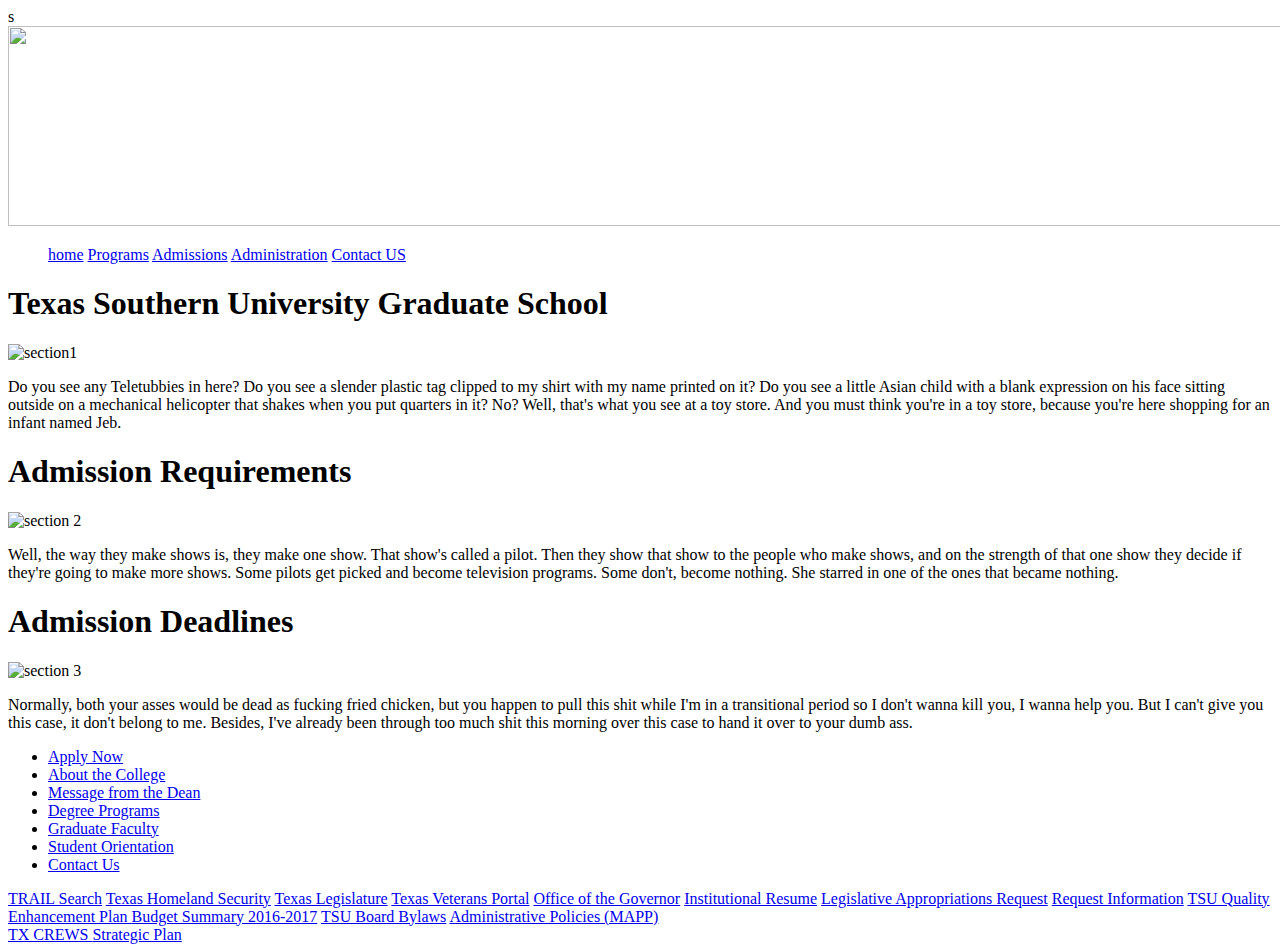
==== administration.html @ 9cfd363f "initial commit" ====
<!DOCTYPE html>s
<html>
<head>
  <meta charset="utf-8" />
  <title>Administration:  Texas Southern University: Graduate School</title>
  <script src="modernizr-1.5.js"></script>
  <link href="gradschool.css" type="text/css" rel="stylesheet">
</head>

<div id="container">
<body>
<header>
<img src="grad-slide3.jpg" width="1300" height="200" />
<ul id="hnav">
<a href="#">home</a> <a href="programs.html">Programs</a> <a href="enrollment_services.html">Admissions</a> <a href="administration.html">Administration</a> <a href="contact.html">Contact US</a></li>
</ul>
</header>

<div id="main">
<section>
<h1>Texas Southern University Graduate School</h1>
<img src="#" width="90%" height="100px"  alt="section1"/>
<p>Do you see any Teletubbies in here? Do you see a slender plastic tag clipped to my shirt with my name printed on it? Do you see a little Asian child with a blank expression on his face sitting outside on a mechanical helicopter that shakes when you put quarters in it? No? Well, that's what you see at a toy store. And you must think you're in a toy store, because you're here shopping for an infant named Jeb.</p>
</section>

<section>
<h1>Admission Requirements</h1>
<img src="#" width="90%" height="100px" alt="section 2"/>
<p>
Well, the way they make shows is, they make one show. That show's called a pilot. Then they show that show to the people who make shows, and on the strength of that one show they decide if they're going to make more shows. Some pilots get picked and become television programs. Some don't, become nothing. She starred in one of the ones that became nothing.
</p>
</section>

<section>
<h1>Admission Deadlines</h1>
<img src="#" width="90%" height="100px"  alt="section 3"/>
<p>Normally, both your asses would be dead as fucking fried chicken, but you happen to pull this shit while I'm in a transitional period so I don't wanna kill you, I wanna help you. But I can't give you this case, it don't belong to me. Besides, I've already been through too much shit this morning over this case to hand it over to your dumb ass.
</p>
</section>
</div>

<aside>
<ul>
        <li><a href="apply-now.php">Apply Now</a></li>
                           <li><a href="about-us.php">About the College</a></li>
                           <li><a href="message-from-the-dean.php">Message from the Dean</a></li>
                           <li><a href="degree-listing.php">Degree Programs</a></li>
                           <li><a href="graduate-faculty.php">Graduate Faculty</a></li>
                           <li><a href="orientation.php">Student Orientation</a></li>
                           <li class="last"><a href="contact-us.php">Contact Us</a></li>
                        </ul>
</aside>

<footer>
<a href="http://www.tsl.state.tx.us/trail/#top" target="_blank">TRAIL Search</a></li>
<a href="http://www.texashomelandsecurity.com/" target="_blank">Texas Homeland Security</a></li>
<a href="http://www.capitol.state.tx.us/" target="_blank">Texas Legislature</a></li>
<a href="http://veterans.portal.texas.gov/en/Pages/default.aspx" target="_blank">Texas Veterans Portal</a></li>	
<a href="http://www.governor.state.tx.us/" target="_blank">Office of the Governor</a></li>
<a href="http://www.txhighereddata.org/approot/resumes/ir_launch.htm" target="_blank">Institutional Resume</a></li>
<a href="/pdf/tsu-lar.pdf" target="_blank">Legislative Appropriations Request</a></li>
<a href="/recruitmentpacket/" target="_blank">Request Information</a></li>
<a href="/qep" target="_blank">TSU Quality Enhancement Plan </a></li>
<a href="/pdf/budget-summary-2016-2017.pdf" target="_blank">Budget Summary 2016-2017</a></li>
<a href="/about/board-of-regents/pdf/bor_bylaws06212013.pdf" target="_blank">TSU Board Bylaws</a></li>
<a href="/mapp">Administrative Policies (MAPP) </a></li>
<a href="/pdf/texas-crews-tsu.pdf" target="_blank"><br />TX CREWS </a></li>
<a href="/pdf/tsu-strategic-plan.pdf" target="_blank">Strategic Plan</a></li>
</footer>
</div>
</div>
</body>
</html>
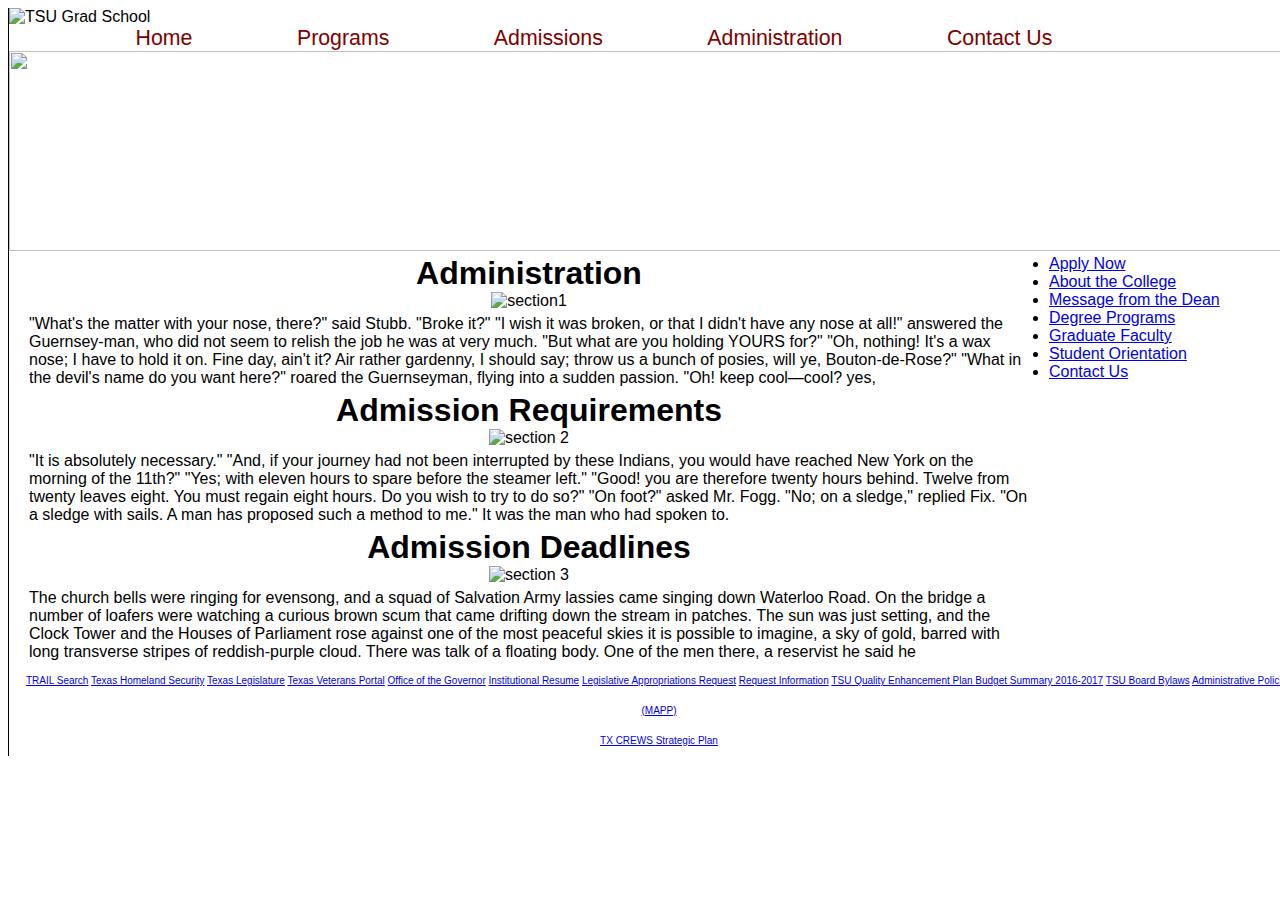
==== commit 64e965b7: "added the archivo font to the headers" ====
--- a/administration.html
+++ b/administration.html
@@ -1,4 +1,4 @@
-<!DOCTYPE html>s
+<!DOCTYPE html>
 <html>
 <head>
   <meta charset="utf-8" />
@@ -10,31 +10,33 @@
 <div id="container">
 <body>
 <header>
+<img src="gradschoollogo.jpg" width="314" height="161" alt="TSU Grad School">
+<div id="hnav">
+<a href="index.html">Home</a> <a href="programs.html">Programs</a> <a href="admissions.html">Admissions</a> <a href="administration.html">Administration</a> <a href="contact.html">Contact Us</a></li>
+</div>
 <img src="grad-slide3.jpg" width="1300" height="200" />
-<ul id="hnav">
-<a href="#">home</a> <a href="programs.html">Programs</a> <a href="enrollment_services.html">Admissions</a> <a href="administration.html">Administration</a> <a href="contact.html">Contact US</a></li>
-</ul>
+
 </header>
 
 <div id="main">
 <section>
-<h1>Texas Southern University Graduate School</h1>
+<h1>Administration</h1>
 <img src="#" width="90%" height="100px"  alt="section1"/>
-<p>Do you see any Teletubbies in here? Do you see a slender plastic tag clipped to my shirt with my name printed on it? Do you see a little Asian child with a blank expression on his face sitting outside on a mechanical helicopter that shakes when you put quarters in it? No? Well, that's what you see at a toy store. And you must think you're in a toy store, because you're here shopping for an infant named Jeb.</p>
+<p>"What's the matter with your nose, there?" said Stubb. "Broke it?" "I wish it was broken, or that I didn't have any nose at all!" answered the Guernsey-man, who did not seem to relish the job he was at very much. "But what are you holding YOURS for?" "Oh, nothing! It's a wax nose; I have to hold it on. Fine day, ain't it? Air rather gardenny, I should say; throw us a bunch of posies, will ye, Bouton-de-Rose?" "What in the devil's name do you want here?" roared the Guernseyman, flying into a sudden passion. "Oh! keep cool—cool? yes,</p>
 </section>
 
 <section>
 <h1>Admission Requirements</h1>
 <img src="#" width="90%" height="100px" alt="section 2"/>
 <p>
-Well, the way they make shows is, they make one show. That show's called a pilot. Then they show that show to the people who make shows, and on the strength of that one show they decide if they're going to make more shows. Some pilots get picked and become television programs. Some don't, become nothing. She starred in one of the ones that became nothing.
+"It is absolutely necessary." "And, if your journey had not been interrupted by these Indians, you would have reached New York on the morning of the 11th?" "Yes; with eleven hours to spare before the steamer left." "Good! you are therefore twenty hours behind. Twelve from twenty leaves eight. You must regain eight hours. Do you wish to try to do so?" "On foot?" asked Mr. Fogg. "No; on a sledge," replied Fix. "On a sledge with sails. A man has proposed such a method to me." It was the man who had spoken to.
 </p>
 </section>
 
 <section>
 <h1>Admission Deadlines</h1>
 <img src="#" width="90%" height="100px"  alt="section 3"/>
-<p>Normally, both your asses would be dead as fucking fried chicken, but you happen to pull this shit while I'm in a transitional period so I don't wanna kill you, I wanna help you. But I can't give you this case, it don't belong to me. Besides, I've already been through too much shit this morning over this case to hand it over to your dumb ass.
+<p>The church bells were ringing for evensong, and a squad of Salvation Army lassies came singing down Waterloo Road. On the bridge a number of loafers were watching a curious brown scum that came drifting down the stream in patches. The sun was just setting, and the Clock Tower and the Houses of Parliament rose against one of the most peaceful skies it is possible to imagine, a sky of gold, barred with long transverse stripes of reddish-purple cloud. There was talk of a floating body. One of the men there, a reservist he said he
 </p>
 </section>
 </div>
--- a/gradschool.css
+++ b/gradschool.css
@@ -0,0 +1,80 @@
+header, section, aside, footer, nav {
+   display: block;
+ }
+
+body * {
+   padding: 0;
+   margin: 0;
+} 
+
+body {
+   background-image: url(bg2.jpg);
+   font-family: Verdana, Geneva, sans-serif;
+}
+
+#container {
+   width: 1300px;
+   margin: 0 auto;
+   border-left: 1px black solid;
+   border-right: 1px black solid;
+   background-color: white;
+}
+
+header h1 {
+   font-size: 1.5em;
+   color: maroon;
+   height: 162px;
+}
+
+h1 h2 h3 h4 h5 h6 {
+   color: hsl(212,0%,0%);
+   opacity: 0.4;
+   font-family: 'Trebuchet MS', Helvetica, sans-serif;
+   font-weight: normal;
+   letter-spacing: 5px;
+   text-indent: 5px;
+}
+
+#hnav {
+   text-align: center;
+   background-color: white;
+   width: 90%;
+}
+
+#hnav  a {
+   color: maroon;
+   font-size: 16pt;
+   text-decoration: none;
+   padding: 0 50px;
+}
+
+#hnav a:hover {
+   color: green;
+}
+
+#main {
+   width: 80%;
+   float: left;
+   clear: right;
+}
+section {
+   text-align: center;
+   font-family: 'Oxygen', sans-serif;
+}
+
+section p {
+   text-align: left;
+   margin: 5px 20px
+}
+
+aside {
+   float: left;
+   width: 20%;
+}
+
+footer {
+   clear: left;
+   font-size: 10px;
+   line-height: 30px;
+   text-align: center;
+}
